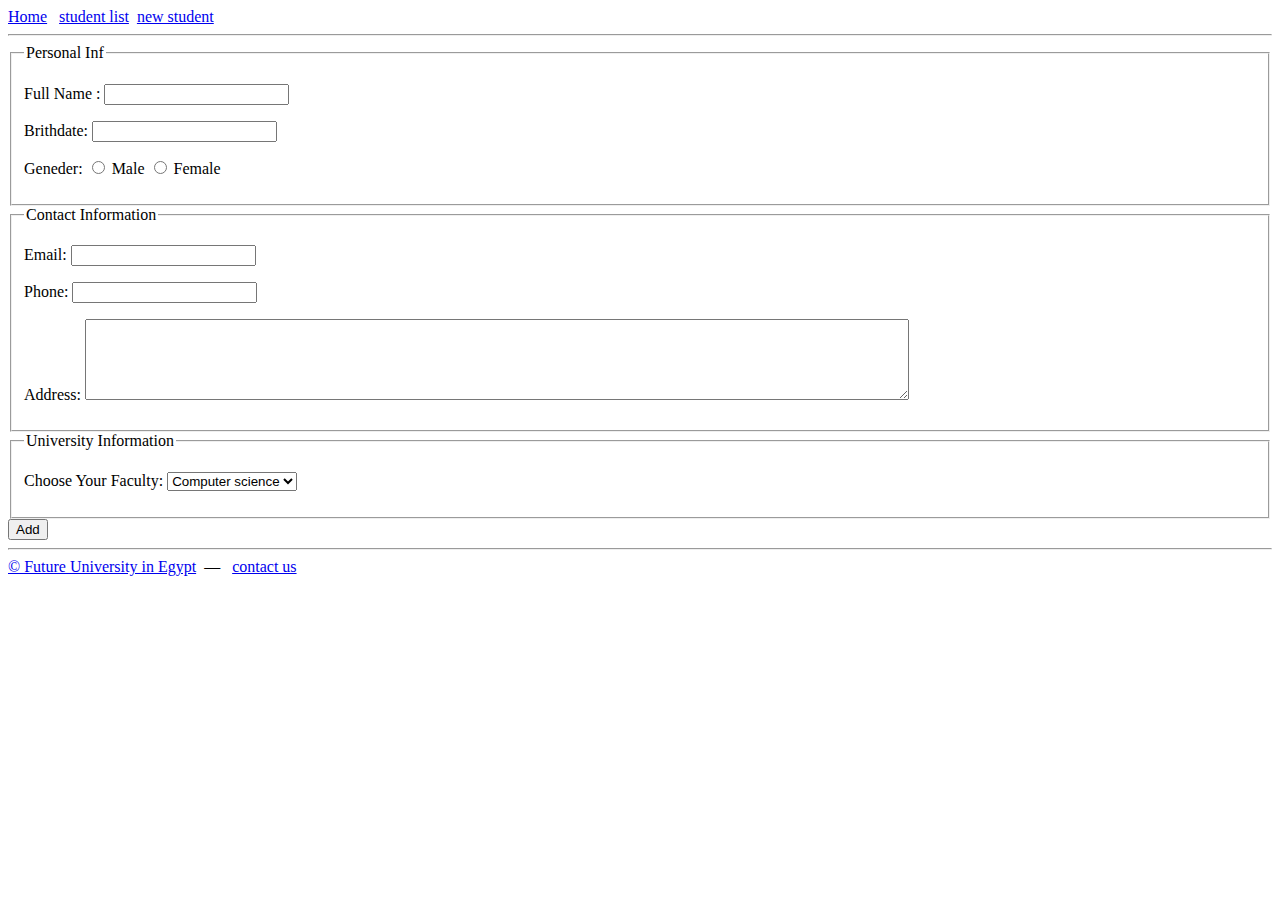
==== project1-main/project/newstudent.html @ b3180a5c "Add files via upload" ====
<html>
<head><title>newstudent</title></head>
<body>

<a href="index.html" target="_blank">Home</a> &nbsp;
<a href=studentlist.html target="_blank">student list</a>&nbsp;
<a href="newstudent.html" target="_blank">new student</a>&nbsp; 
<hr>
<fieldset>
    <legend>Personal Inf</legend>
    <p>
        <label>
            Full Name :
            <input type="text" name"txtFullName" required>
        </label>
        
    </p>
    <p>
        <label>
            Brithdate:
            <input type="data" name="txtBirthDate">
        </label>
    </p>
    <p>
        <label>
            Geneder:
            <input type="radio" name="gender" value="Male">
            Male
            <input type="radio" name="gender" value="Female">
            Female
        </label>
    </p>

</fieldset>
<fieldset>
    <legend>Contact Information</legend>
   
<p>
    <label>
        Email: 
        <input type="email" name="txtEmail">

    </label>
</p>
<p>
    <label>
        Phone: 
        <input type="tel" name="txtPhone">

    </label>
</p>
<p>
    <label>
        Address:
        <textarea rows="5" cols="100" name="txtAddress"></textarea>
    </label>
</p>
</fieldset>



<fieldset>
    <legend>University  Information</legend>
   
<p><label >
    Choose Your Faculty:
    <select name="faculty">
        <option value="f1">Computer science       
        </option>
        <option value="f2">Business  
            <option>
                value="f3">
            </option>   
        </option>

    </select>
</label></p>
</fieldset>

<input type="submit" class="button" value="Add" name="add">

</form>

</section>   
<hr/>
<footer>
 <a href ="http://www.fue.edu.eg" target="_blank">&copy; Future University in Egypt</a>&nbsp;&nbsp;&mdash;&nbsp;&nbsp;
 <a href="mailto:20181900@fue.edu.eg">contact us</a>
 
</footer>

</body>

</html>
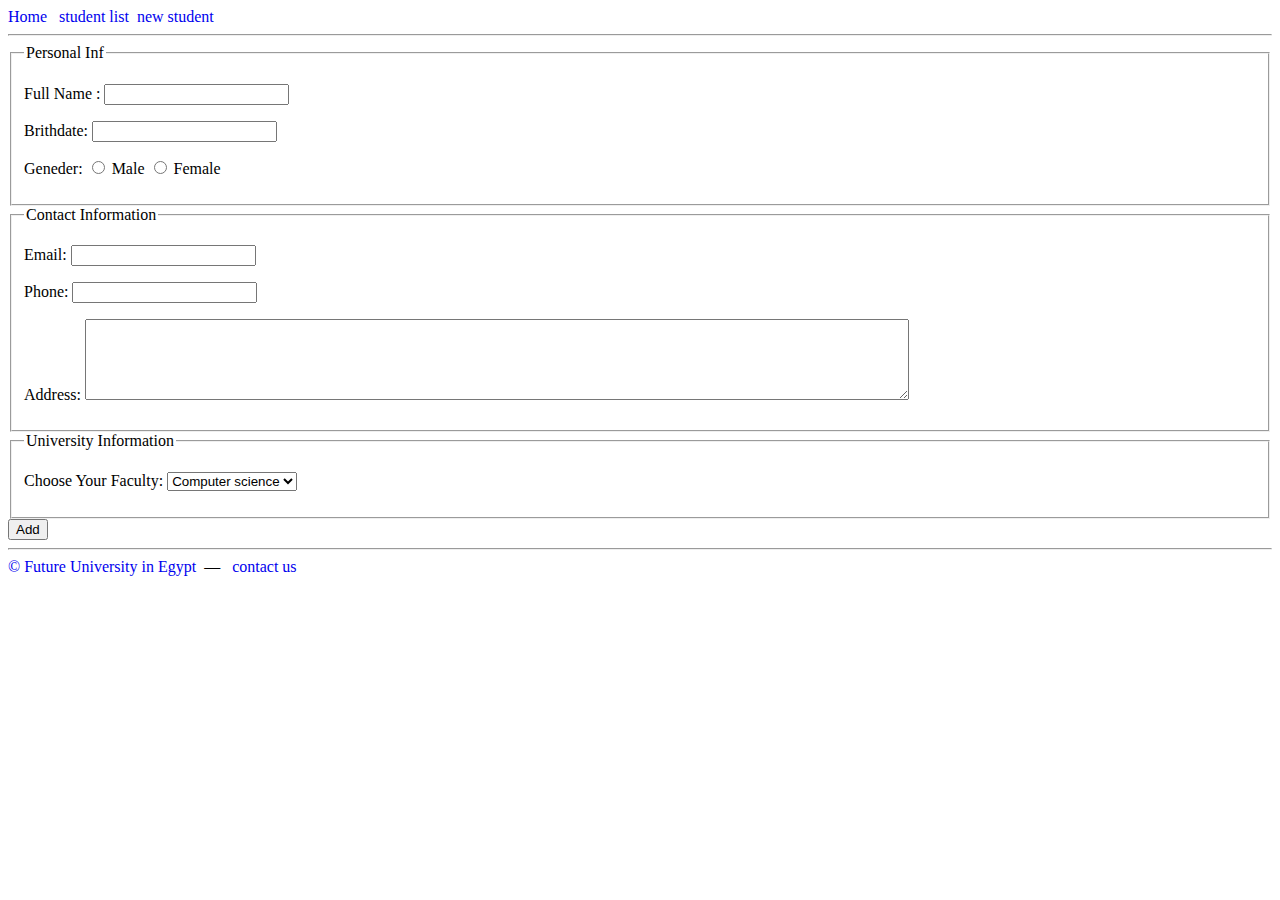
==== commit f1f3ea14: "new update" ====
--- a/project1-main/project/newstudent.html
+++ b/project1-main/project/newstudent.html
@@ -1,5 +1,6 @@
 <html>
 <head><title>newstudent</title></head>
+<link rel="stylesheet"type="text/css" href="syle.css">
 <body>
 
 <a href="index.html" target="_blank">Home</a> &nbsp;
--- a/project1-main/project/syle.css
+++ b/project1-main/project/syle.css
@@ -0,0 +1,60 @@
+U1{
+    list-style-type:none;
+    border:1px solid oldlace;
+    background-color: red;
+    overflow: hidden;
+
+}
+li{
+    float: left;
+}
+.nav-right{
+    float:right
+}
+ a{
+     text-decoration: royalblue;
+ }
+ li a{
+     display: grid;
+     padding-bottom: 10px;
+     padding-right: 14px;
+     padding-left: 14px;
+     padding-top: 10px;
+ }
+
+
+
+
+li a:hover{
+    background-color: blueviolet;
+}
+
+li a.active{
+    background-color: darkmagenta;
+}
+
+div{
+
+    border:5px;
+    border-style:dotted;
+    border-radius:20px;
+    box-shadow: -10px 10px 5px dimgray;
+    background-image: -moz-repeating-radial-gradient(white,blue);
+}
+
+table{
+    width:100;
+    border-collapse: collapse;
+}
+
+thead{
+    background-color: indigo;
+    counter-reset:black;
+}
+
+thead tr{
+    text-align: center;
+}
+tbody tr:nth-child(odd){
+     background-color: lightblue;
+} 